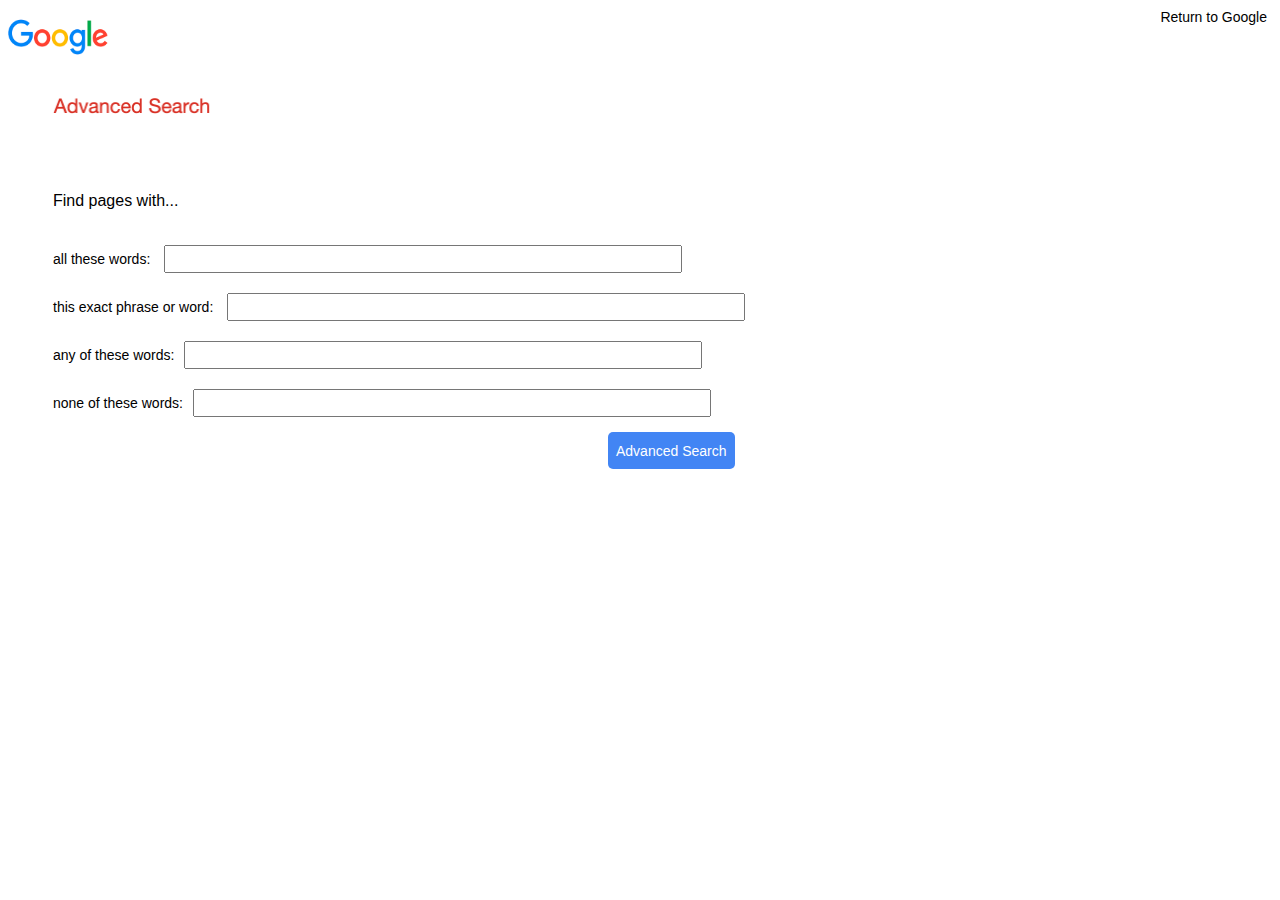
==== search/advance.html @ 74304ed1 "First Commit" ====
<!DOCTYPE html>
<html lang="en">
    <head>
        <title>Google Advanced Search</title>
        <link rel="stylesheet" href="styles.css">
    </head>
    <body>
        <div class="a">
            <a href=index.html>Return to Google</a>
        </div>
        <p class="image3">
            <img src="google.png" alt="google images logo">
        </p>  
        <p class="image4">
            <img src="adv_search.png" alt="adv_logo">
        </p>  
        <h>
            Find pages with...
        </h>
        <div class="adv">
            <form action="https://google.com/search">
                <div>
                    <label>all these words: <input class="fields" type="text" name="as_q"></label>
                </div>
                <div>
                    <label>this exact phrase or word: <input class="fields" type="text" name="as_epq"></label>
                </div>
                <div>
                    <label>any of these words:<input class="fields" type="text" name="as_oq"></label>
                </div>
                <div>
                    <label>none of these words:<input class="fields" type="text" name="as_eq"></label>
                </div>
                <div>
                    <input class="button" type="submit" value="Advanced Search">
                </div>
            </form>
        </div>
    </body>
</html>
---- search/styles.css ----
.image, .image2 {
    text-align: center;
    margin-bottom: -1px;
}
p[class="image"] > img {
    width: 250px;
    height: 130px;
    text-align: center;
    margin-bottom: -1px;
}
p[class="image2"] > img {
    width: 300px;
    height: 100px;
    text-align: center;
    margin-bottom: 10px;
    margin-top: 20px;
}
p[class="image3"] > img {
    width: 100px;
    height: 60px;
    text-align: left;
    margin-top: -35px;
}
p[class="image4"] > img {
    width: 180px;
    height: 45px;
    text-align: left;
    margin-left: 35px;
    margin-bottom: 35px;
}
h {
    font-family: Arial, sans-serif;
    font-size: 16px;
    display: inline-block;
    margin-left: 45px;
    margin-top: 5px;
    margin-bottom: 25px;
}
a:link {
    font-family: Arial, sans-serif;
    font-size: 14px;
    text-decoration: none;
    text-align: right;
    color: black;
    margin: 5px;
}
a:visited {
    text-decoration: none;
}
a:hover {
    text-decoration: underline;
}
a:active {
    text-decoration: none;
}
div.a {
    text-align: right;
}
form.norm {
    text-align: center;
    width: 50%;
    margin: 0px auto;
    font-family: Arial, sans-serif;
}
.searchbar {
    width: 560px;
    height: 25px;
    margin: 10px;
    margin-top: -15px;
    margin-bottom: 20px;
    border-radius: 25px;
    outline: none;
    border: 1px solid #dfe1e5;
    padding: 10px;
    padding-left: 40px;
}
.searchbar:hover {
    box-shadow: 1px 1px 5px #999;
}
.button {
    font-size: 14px;
    padding: 10px;
    text-decoration: none;
    padding-right: 20px;
    padding-left: 20px;
    height: 37px;
    outline: none;
    margin-top: 15px;
    margin: 5px;
    text-align: center;
    border: 1px solid #dfe1e5;
}
.button:hover {
    box-shadow: 1px 1px 5px #999;
}
div.adv label{
    text-align: left;
    font-size:14px;
    font-family: Arial, sans-serif;
    min-width: 300px;
    margin-left: 45px;
}
div.adv input.fields {
    font-family: Arial, sans-serif;
    height: 10px;
    width: 500px;
    padding: 7px;
    margin: 10px;
}
div.adv input.button {
    background-color: #4285F4;
    border: none;
    border-radius: 5px;
    color: white;
    font-size: 14px;
    font-family: Arial;
    padding: 8px;
    text-align: center;
    display: inline-block;
    margin-left: 600px;
}
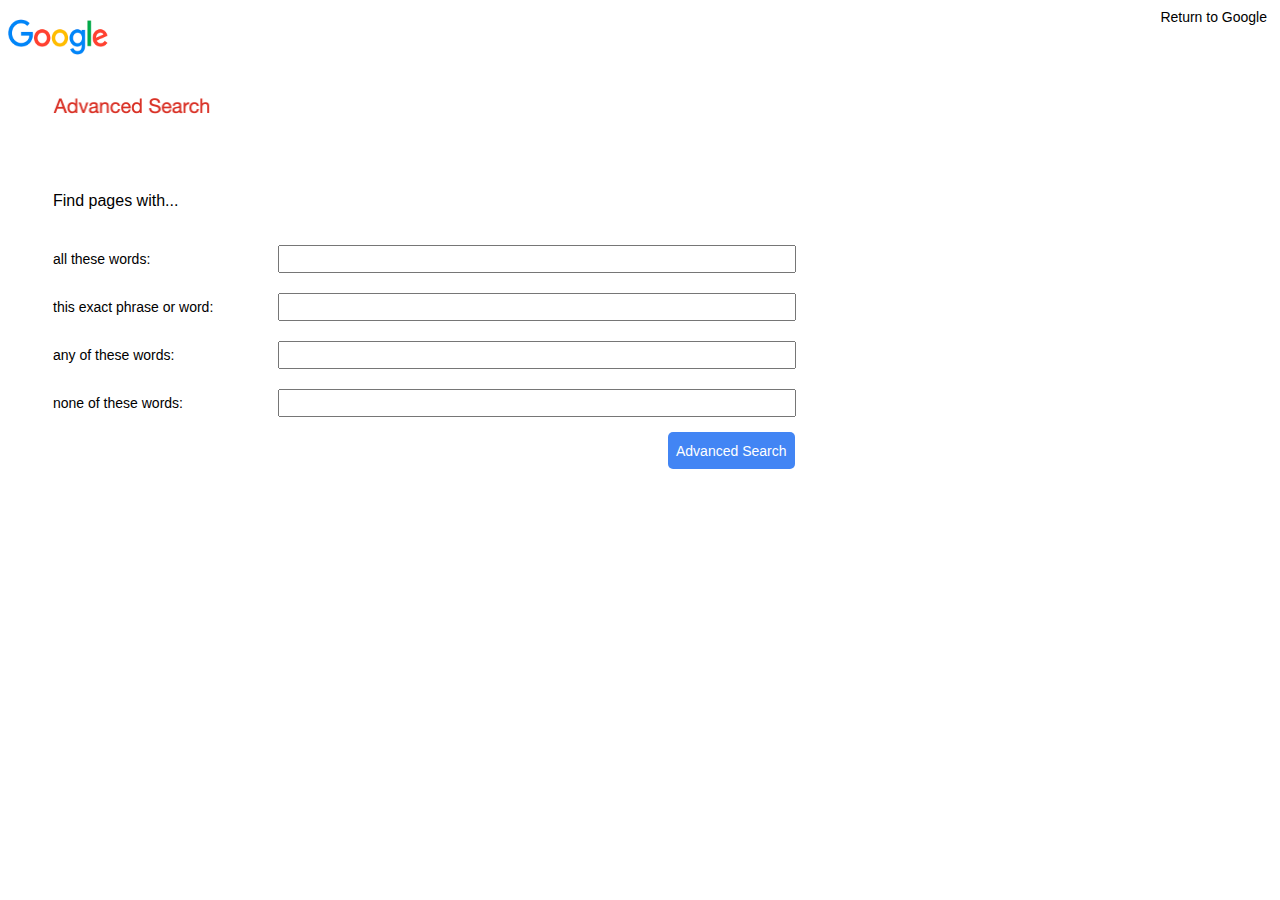
==== commit f73caa45: "Modified advance.html" ====
--- a/search/advance.html
+++ b/search/advance.html
@@ -19,19 +19,23 @@
         </h>
         <div class="adv">
             <form action="https://google.com/search">
-                <div>
-                    <label>all these words: <input class="fields" type="text" name="as_q"></label>
+                <div class="f">
+                    <label for="as_q">all these words:</label>
+                    <input id="as_q" type="text" name="as_q">
                 </div>
-                <div>
-                    <label>this exact phrase or word: <input class="fields" type="text" name="as_epq"></label>
+                <div class="f">
+                    <label for="as_eqp">this exact phrase or word:</label>
+                    <input id="as_eqp" type="text" name="as_epq">
                 </div>
-                <div>
-                    <label>any of these words:<input class="fields" type="text" name="as_oq"></label>
+                <div class="f">
+                    <label for="as_oq">any of these words:</label>
+                    <input id="as_oq" type="text" name="as_oq">
                 </div>
-                <div>
-                    <label>none of these words:<input class="fields" type="text" name="as_eq"></label>
+                <div class="f">
+                    <label for="as_eq">none of these words:</label>
+                        <input id="as_eq" type="text" name="as_eq">
                 </div>
-                <div>
+                <div class="but">
                     <input class="button" type="submit" value="Advanced Search">
                 </div>
             </form>
--- a/search/styles.css
+++ b/search/styles.css
@@ -93,21 +93,26 @@
 .button:hover {
     box-shadow: 1px 1px 5px #999;
 }
-div.adv label{
-    text-align: left;
+
+form div {
+    display: flex;
+    align-items: center;
+}
+label {
+    width: 170px;
+    margin-left: 45px;
+    margin-right: 45px;
     font-size:14px;
     font-family: Arial, sans-serif;
-    min-width: 300px;
-    margin-left: 45px;
 }
-div.adv input.fields {
+div.f input {
     font-family: Arial, sans-serif;
     height: 10px;
     width: 500px;
     padding: 7px;
     margin: 10px;
 }
-div.adv input.button {
+div.but input.button {
     background-color: #4285F4;
     border: none;
     border-radius: 5px;
@@ -117,5 +122,5 @@
     padding: 8px;
     text-align: center;
     display: inline-block;
-    margin-left: 600px;
+    margin-left: 660px;
 }
